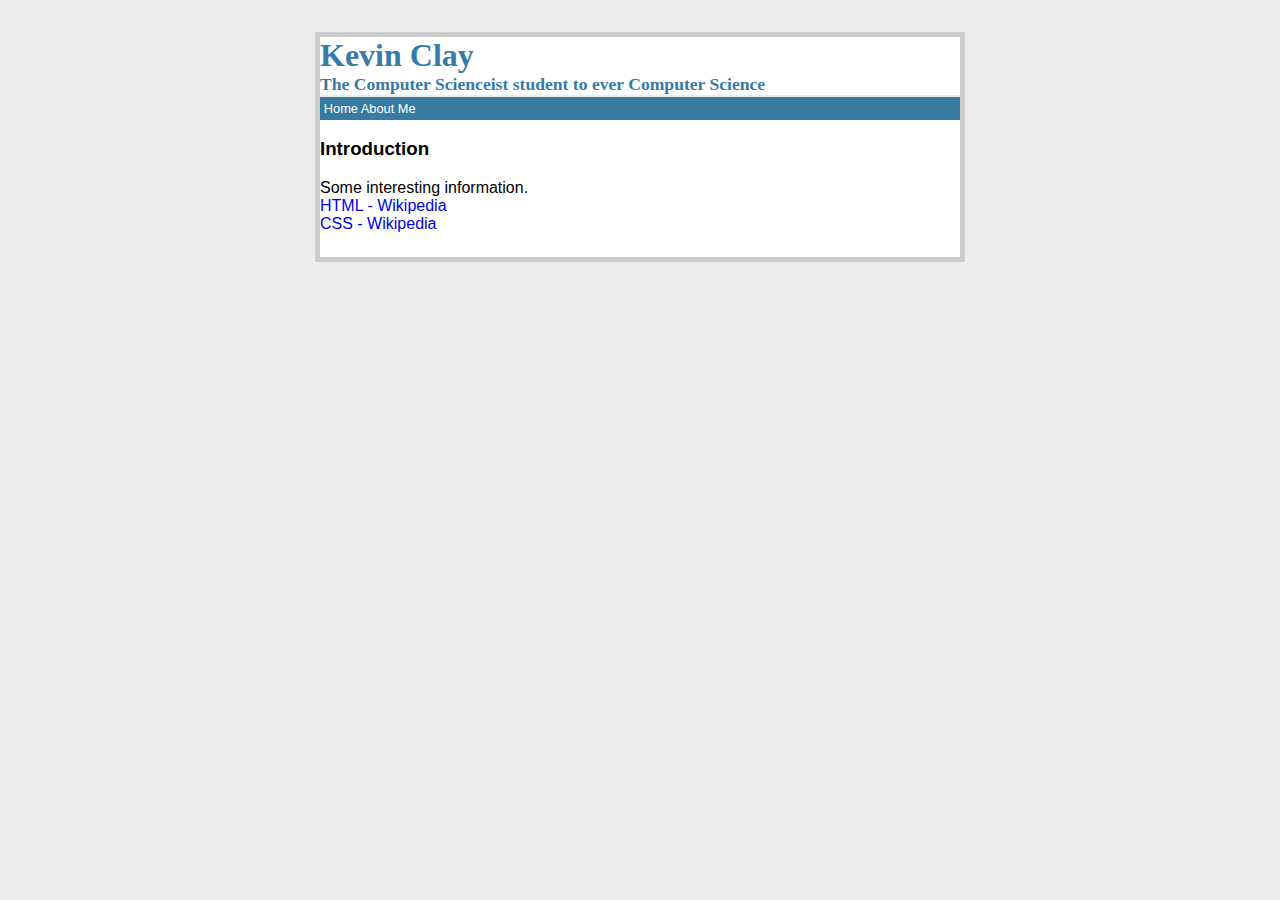
==== Assignment 1/index.html @ 265d412e "Assignment 1" ====
<!DOCTYPE html PUBLIC "-//w3c//DTD HTML 4.01//EN">
<html lang="en-US">
	<head>
		<meta http-equiv="content-type" content="text/html; charset=windows-1252">
		<link rel="stylesheet" type="text/css" href="style.css">
		<title>Kevin Clay - Home</title>
	</head>
	<body><div class="page">
		<h1>Kevin Clay</h1>
		<h2>The Computer Scienceist student to ever Computer Science</h2>
		<div class="metanav">
			<a href="index.html" class="metanav">Home</a>
			<a href="about.html" class="metanav">About Me</a>
		</div>
		<h3>Introduction</h3><table>
		<p>Some interesting information.<br>
		<a href="https://en.wikipedia.org/wiki/HTML">HTML - Wikipedia</a><br>
		<a href="https://en.wikipedia.org/wiki/Cascading_Style_Sheets">CSS - Wikipedia</a></p>
		<div class="botnav">
			<!--<a href="https://servalserver.com/index.html" class="botnav&gt;Home&lt;/a&gt; |
			&lt;a href=" about.html"="" {{="" url_for('survival')="" }}"="">Survival</a>
			<a href="https://servalserver.com/%7B%7B%20url_for%28%27creative%27%29%20%7D%7D" class="botnav">Creative</a>
			--&gt;-->
		</div>
	</div>

</body></html>
---- Assignment 1/style.css ----
body { font-family: sans-serif; background: #eee; }
a { text-decoration: none; }
h1, h2 { color: #377ba8; }
h1, h2 { font-family: 'Georgia', serif; margin: 0; }
h2 { font-size: 1.1em; border-bottom: 2px solid #eee; margin: 3; }
h5 { text-align: center; }
.page { margin: 2em auto; max-width: 40em; border: 5px solid #ccc; padding 0.8em; background: white; }
.entries { list-style: none; margin: 0; padding: 0; }
.entries li { list-style: none; margin: 0; padding: 0; }
.entries li h2 { margin: 0.8em 1.2em; }
.add-entry { font-size: 0.9em; border-bottom: 1px solid #ccc; }
.add-entry dl { font-weight: bold; }
div.metanav { font-align: left; font-size: 0.8em; padding: 0.3em; background: #377ba0; color: #000; }
.flash { background: #cee5f5; padding: 0.5em; }
.error { background: $f0d6d6; padding: 0.5em; }
div.botnav { color: #377ba0; text-align: center; font-size: 0.8em; padding: 0.3em; }
a.metanav { color: #fff; }
a.botnav { color: #377ba0; border-top: 2px solid #eee; }
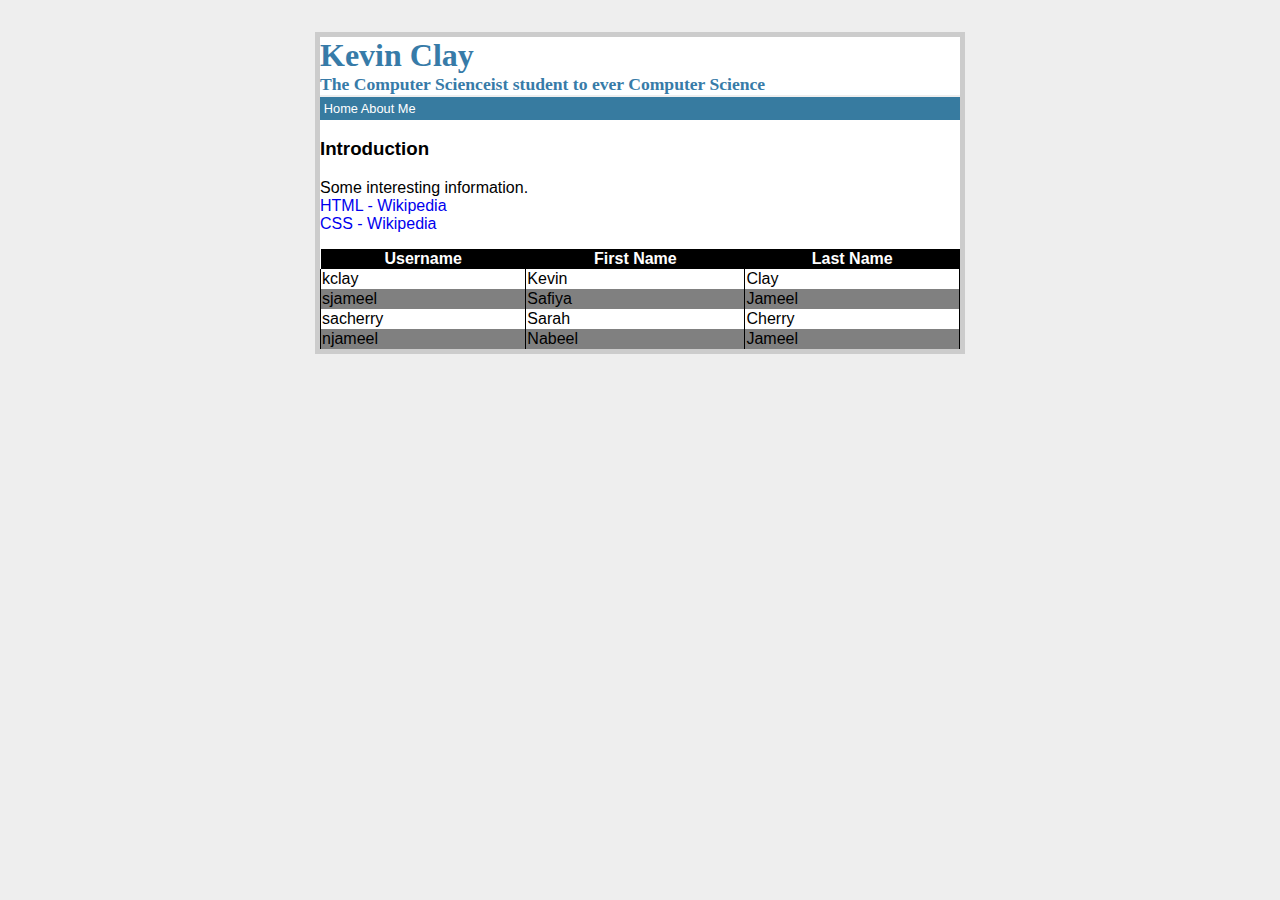
==== commit aff32c64: "Assignment 1" ====
--- a/Assignment 1/index.html
+++ b/Assignment 1/index.html
@@ -1,7 +1,7 @@
-<!DOCTYPE html PUBLIC "-//w3c//DTD HTML 4.01//EN">
+<!DOCTYPE html PUBLIC "-//w3c//DTD HTML 5.01//EN">
 <html lang="en-US">
 	<head>
-		<meta http-equiv="content-type" content="text/html; charset=windows-1252">
+		<meta http-equiv="content-type" content="text/html; charset=utf-8">
 		<link rel="stylesheet" type="text/css" href="style.css">
 		<title>Kevin Clay - Home</title>
 	</head>
@@ -16,12 +16,33 @@
 		<p>Some interesting information.<br>
 		<a href="https://en.wikipedia.org/wiki/HTML">HTML - Wikipedia</a><br>
 		<a href="https://en.wikipedia.org/wiki/Cascading_Style_Sheets">CSS - Wikipedia</a></p>
-		<div class="botnav">
-			<!--<a href="https://servalserver.com/index.html" class="botnav&gt;Home&lt;/a&gt; |
-			&lt;a href=" about.html"="" {{="" url_for('survival')="" }}"="">Survival</a>
-			<a href="https://servalserver.com/%7B%7B%20url_for%28%27creative%27%29%20%7D%7D" class="botnav">Creative</a>
-			--&gt;-->
-		</div>
+		<table class="test">
+			<tr>
+				<th>Username</th>
+				<th>First Name</th>
+				<th>Last Name</th>
+			</tr>
+			<tr>
+				<td id="s">kclay</td>
+				<td id="d">Kevin</td>
+				<td id="r">Clay</td>
+			</tr>
+			<tr>
+				<td id="s">sjameel</td>
+				<td id="d">Safiya</td>
+				<td id="r">Jameel</td>
+			</tr>
+			<tr>
+				<td id="s">sacherry</td>
+				<td id="d">Sarah</td>
+				<td id="r">Cherry</td>
+			</tr>
+			<tr>
+				<td id="s">njameel</td>
+				<td id="d">Nabeel</td>
+				<td id="r">Jameel</td>
+			</tr>
+		</table>
 	</div>
 
 </body></html>--- a/Assignment 1/style.css
+++ b/Assignment 1/style.css
@@ -16,3 +16,17 @@
 div.botnav { color: #377ba0; text-align: center; font-size: 0.8em; padding: 0.3em; }
 a.metanav { color: #fff; }
 a.botnav { color: #377ba0; border-top: 2px solid #eee; }
+
+table.test tr:nth-child(even) { background: white; }
+table.test tr:nth-child(odd) { background: gray; }
+tr.bottom { border-bottom: 1px solid black; }
+table {width: 100%; margin: 0px; border-collapse: collapse;}
+table.test tr td {border-left: 1px solid black; border-right: 1px solid black;}
+th { background: black; color: white; }
+td#f { border: 0px; }
+table tr#al {text-align: left;}
+table tr#ar {text-align: right;}
+table tr td#br { border-bottom: 1px solid black; text-align: right; }
+table tr td#bl { border-bottom: 1px solid black; text-align: left; }
+table tr.empty { border: 0px; }
+td#q, td#r, td#h, td#t { text-align: left; }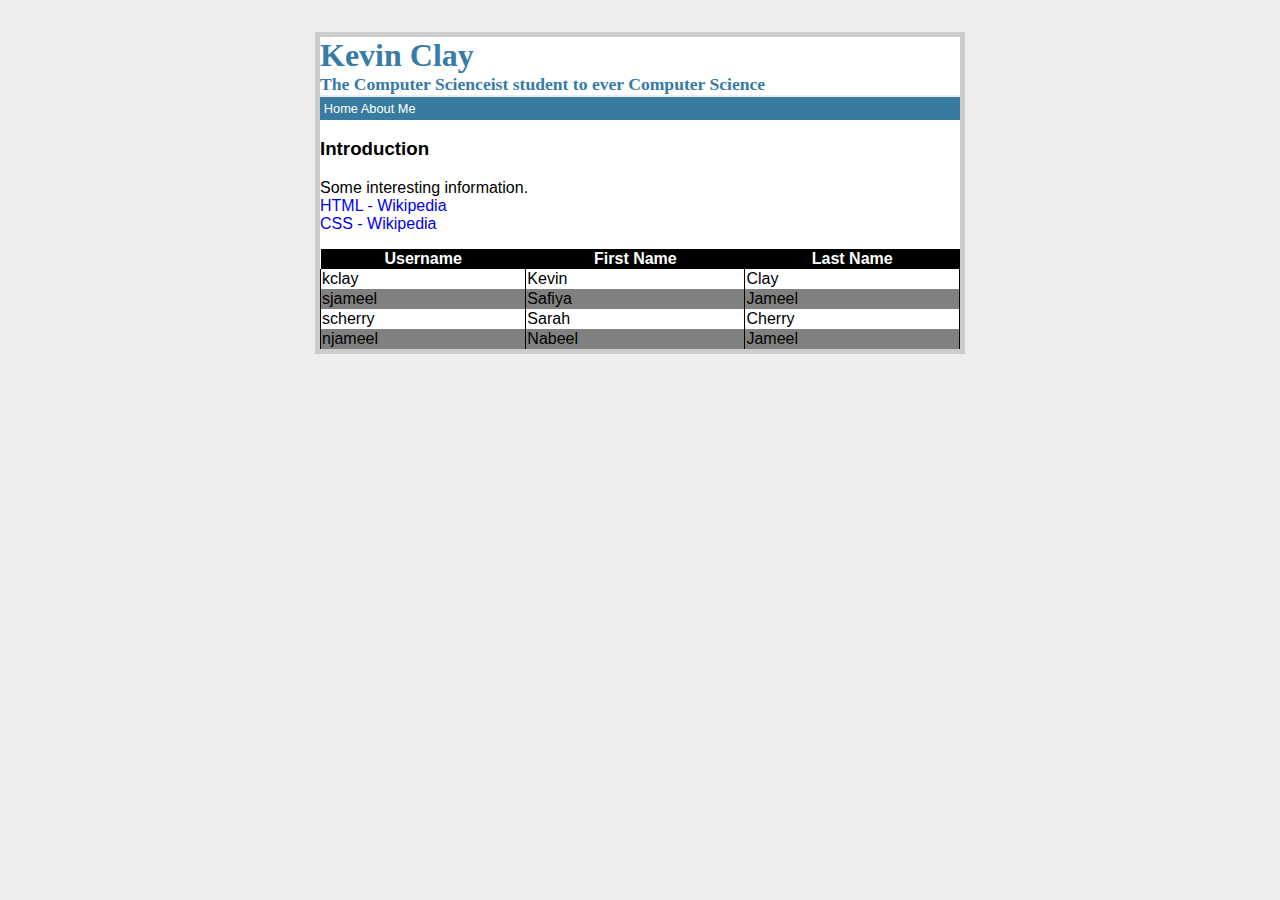
==== commit 9df6acd2: "Assignment 1" ====
--- a/Assignment 1/index.html
+++ b/Assignment 1/index.html
@@ -33,7 +33,7 @@
 				<td id="r">Jameel</td>
 			</tr>
 			<tr>
-				<td id="s">sacherry</td>
+				<td id="s">scherry</td>
 				<td id="d">Sarah</td>
 				<td id="r">Cherry</td>
 			</tr>
@@ -45,4 +45,4 @@
 		</table>
 	</div>
 
-</body></html>+</body></html>
